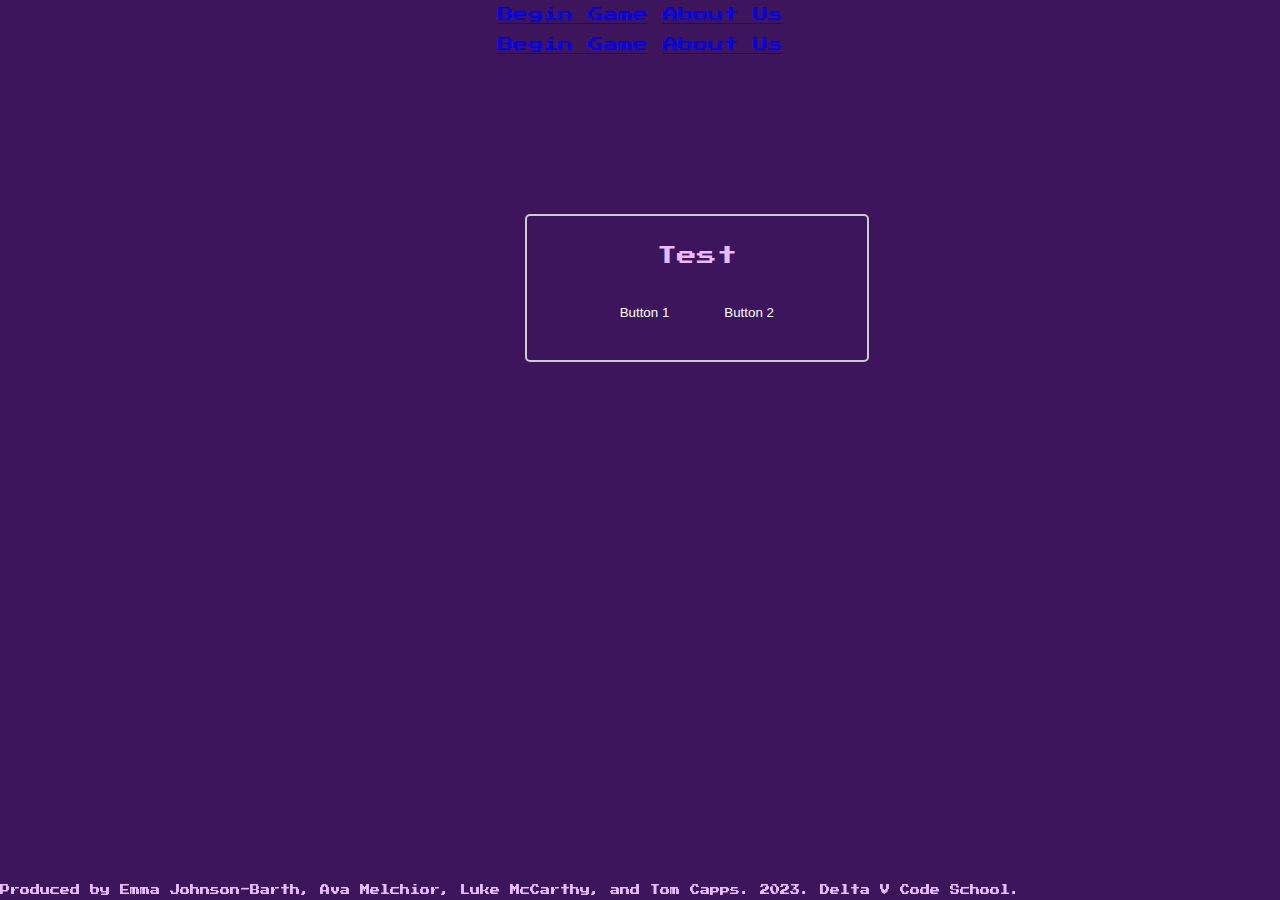
==== index.html @ 718ce6eb "Merge branch 'main' into ejb2-0ct03" ====
<!DOCTYPE html>
<html>
    <head>
        <meta charset="utf-8">
        <meta http-equiv="X-UA-Compatible" content="IE=edge">
        <title>Game Home</title>
        <meta name="description" content="">
        <meta name="viewport" content="width=device-width, initial-scale=1">
        <link rel="stylesheet" href="css/reset.css">
        <link rel="stylesheet" href="css/style.css">
        <link href='https://fonts.googleapis.com/css?family=Press Start 2P' rel='stylesheet'>
    </head>
    <body>
        <header>
        </header>
        <main>
            <a href="gameplay.html">Begin Game</a>
            <a href="aboutus.html">About Us</a>
        </main>
        <footer>
            <p>Produced by Emma Johnson-Barth, Ava Melchior, Luke McCarthy, and Tom Capps. 2023. Delta V Code School.</p>
        </footer>
        <script src="js/app.js"></script>
    </body>
<html lang="en">

<head>
  <meta charset="utf-8">
  <meta http-equiv="X-UA-Compatible" content="IE=edge">
  <title>Game Home</title>
  <meta name="description" content="">
  <meta name="viewport" content="width=device-width, initial-scale=1">
  <link rel="stylesheet" href="css/reset.css">
  <link rel="stylesheet" href="css/style.css">
  <link href='https://fonts.googleapis.com/css?family=Press Start 2P' rel='stylesheet'>
</head>

<body>
  <header>
  </header>
  <main>
    <a href="gameplay.html">Begin Game</a>
    <a href="aboutus.html">About Us</a>
    <section class="container">
      <h2 class="title">Test</h2>
      <section class="button-container">
      <button class="button">Button 1</button>
      <button class="button">Button 2</button>
    </section>
    </section>

  </main>
  <footer>
    <p>Produced by Emma Johnson-Barth, Ava Melchior, Luke McCarthy, and Tom Capps. 2023. Delta V Code School.</p>
  </footer>
  <script src=""></script>
</body>

</html>
---- css/style.css ----
body {
  background-color: #3d155c;
  background-image: url('/images/SpookyBackground.png');
  background-size: cover;
  font-family: 'Press Start 2P';
  font-size: 15px;
  text-align: center;
  line-height: 2;
  color: #eabbff;
}

h1 {
  font-size: 25px;
}

footer {
  position: fixed;
  bottom: 0px;
  margin-top: 20px;
  margin-left: auto;
  font-size: 10px;
  color: #eabbff;
  
}

.introduction {
  text-align: left;
  font-size: 13px;
  background-color: #4c3454;
  margin-right: 20px;
  margin-left: 20px;
  padding: 20px;
  color: #eabbff;
  border-radius: 50px;
  margin-top: 20px;
}

.person {
  display: flex;
}

img {
  height: 200px;
  width: 200px;
  margin-right: 20px;
  border: 5px solid #4c3454;
  border-radius: 50px;
}

.container {
  text-align: center;
  margin-left: 41%;
  margin-top: 12%;
  padding: 20px;
  width: 300px;
  border: 2px solid #ccc;
  border-radius: 5px;

}

.title {
  font-size: 20px;
  margin-bottom: 3%;
}

.button {
  margin: 10px;
  padding: 10px;
  background-color: #3d155c;
  color: white;
  border: 2px;
}

.button:hover {
  border-color: purple;
}
---- css/style.css ----
body {
  background-color: #3d155c;
  background-image: url('/images/SpookyBackground.png');
  background-size: cover;
  font-family: 'Press Start 2P';
  font-size: 15px;
  text-align: center;
  line-height: 2;
  color: #eabbff;
}

h1 {
  font-size: 25px;
}

footer {
  position: fixed;
  bottom: 0px;
  margin-top: 20px;
  margin-left: auto;
  font-size: 10px;
  color: #eabbff;
  
}

.introduction {
  text-align: left;
  font-size: 13px;
  background-color: #4c3454;
  margin-right: 20px;
  margin-left: 20px;
  padding: 20px;
  color: #eabbff;
  border-radius: 50px;
  margin-top: 20px;
}

.person {
  display: flex;
}

img {
  height: 200px;
  width: 200px;
  margin-right: 20px;
  border: 5px solid #4c3454;
  border-radius: 50px;
}

.container {
  text-align: center;
  margin-left: 41%;
  margin-top: 12%;
  padding: 20px;
  width: 300px;
  border: 2px solid #ccc;
  border-radius: 5px;

}

.title {
  font-size: 20px;
  margin-bottom: 3%;
}

.button {
  margin: 10px;
  padding: 10px;
  background-color: #3d155c;
  color: white;
  border: 2px;
}

.button:hover {
  border-color: purple;
}
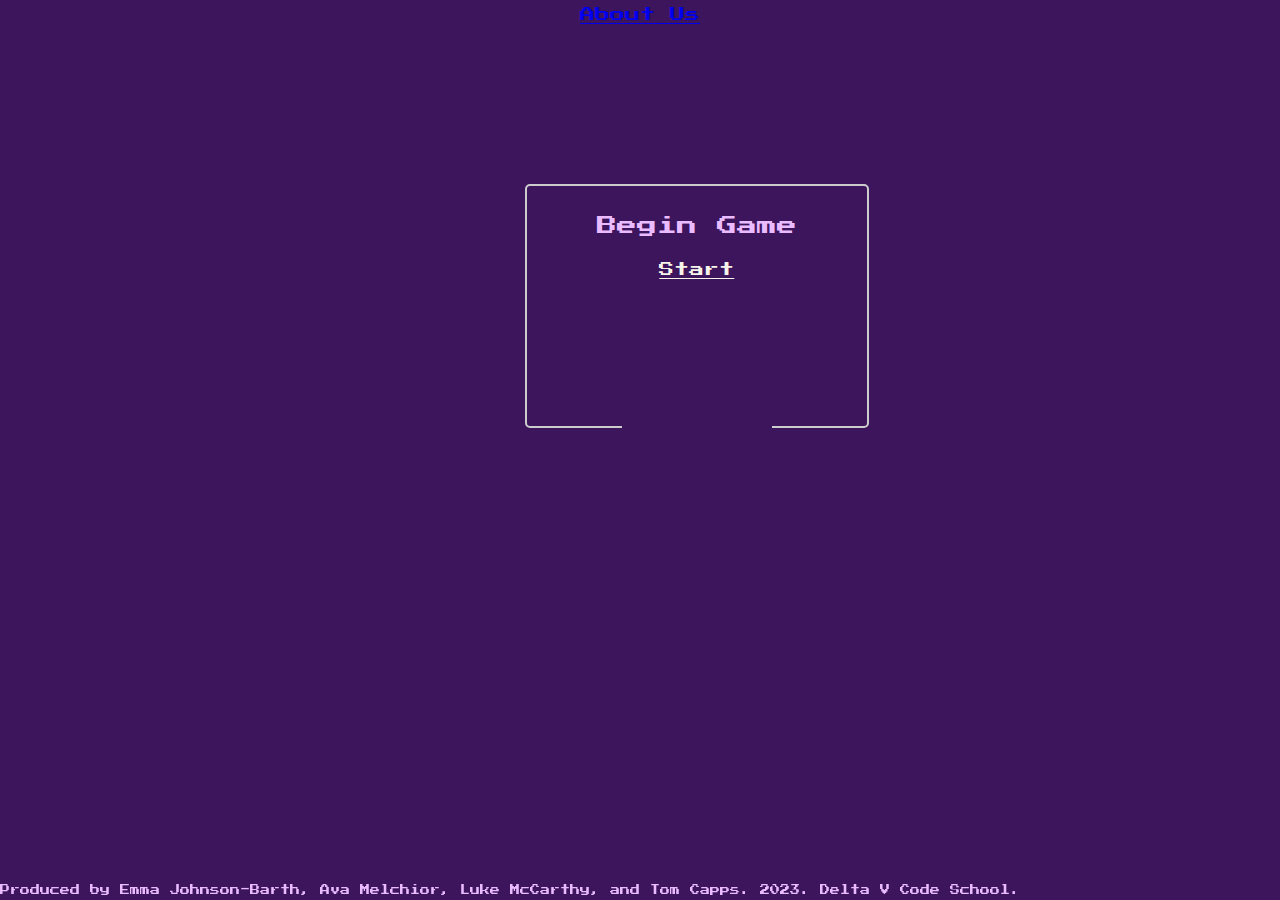
==== commit e254f7dc: "Merge pull request #37 from Retro-Game-201/hotfixlocalstorage" ====
--- a/index.html
+++ b/index.html
@@ -1,27 +1,5 @@
 <!DOCTYPE html>
-<html>
-    <head>
-        <meta charset="utf-8">
-        <meta http-equiv="X-UA-Compatible" content="IE=edge">
-        <title>Game Home</title>
-        <meta name="description" content="">
-        <meta name="viewport" content="width=device-width, initial-scale=1">
-        <link rel="stylesheet" href="css/reset.css">
-        <link rel="stylesheet" href="css/style.css">
-        <link href='https://fonts.googleapis.com/css?family=Press Start 2P' rel='stylesheet'>
-    </head>
-    <body>
-        <header>
-        </header>
-        <main>
-            <a href="gameplay.html">Begin Game</a>
-            <a href="aboutus.html">About Us</a>
-        </main>
-        <footer>
-            <p>Produced by Emma Johnson-Barth, Ava Melchior, Luke McCarthy, and Tom Capps. 2023. Delta V Code School.</p>
-        </footer>
-        <script src="js/app.js"></script>
-    </body>
+
 <html lang="en">
 
 <head>
@@ -39,21 +17,21 @@
   <header>
   </header>
   <main>
-    <a href="gameplay.html">Begin Game</a>
+    <!-- <a href="gameplay.html">Begin Game</a> -->
     <a href="aboutus.html">About Us</a>
     <section class="container">
-      <h2 class="title">Test</h2>
+      <h2 class="title">Begin Game</h2>
       <section class="button-container">
-      <button class="button">Button 1</button>
-      <button class="button">Button 2</button>
-    </section>
+        <a id="start" href="gameplay.html">Start</a>
+        <!-- <button class="button">Button 2</button> -->
+      </section>
     </section>
 
   </main>
   <footer>
     <p>Produced by Emma Johnson-Barth, Ava Melchior, Luke McCarthy, and Tom Capps. 2023. Delta V Code School.</p>
   </footer>
-  <script src=""></script>
+  <script src="js/app.js"></script>
 </body>
 
 </html>--- a/css/style.css
+++ b/css/style.css
@@ -64,13 +64,73 @@
 }
 
 .button {
+  font-family: 'Press Start 2P';
   margin: 10px;
   padding: 10px;
   background-color: #3d155c;
-  color: white;
-  border: 2px;
+  color: rgb(247, 243, 233);
+  /* border-color: aqua;
+  border: 2px; */
+}
+
+#start{
+    font-family: 'Press Start 2P';
+    margin: 10px;
+    padding: 10px;
+    background-color: #3d155c;
+    color: rgb(247, 243, 233);
 }
 
 .button:hover {
-  border-color: purple;
+  background-color: rgb(247, 243, 233);
+  color:#3d155c;
+  transition: 2s;
+}
+
+section {
+  margin: 0 auto;
+  align-items: center;
+  justify-content: center;
+  height: 200px;
+  width: 150px;
+  background-color: #3d155c;
+  /* border: aqua;
+  border-width: 2px; */
+}
+
+.animate {
+  animation-duration: 2s;
+  animation-delay: 0.5s;
+  animation-name: animate-fade;
+  animation-timing-function: ease-in;
+}
+
+animate.glow {
+  animation-name: animate-glow;
+  animation-timing-function: ease;
+}
+
+@keyframes animate-glow {
+  0% {
+    opacity: 0;
+    filter: brightness(3), saturate(3);
+    transform: scale(0.5, 0.5);
+  }
+  100% {
+    opacity: 1;
+    filter: brightness(1), saturate(1);
+    transform: scale(1,1);
+  }
+}
+
+.delay-1 {
+  animation-delay: 1s;
+}
+
+.delay-2 {
+  animation-delay: 1.5s;
+}
+
+.delay-3 {
+  animation-delay: 2s;
 }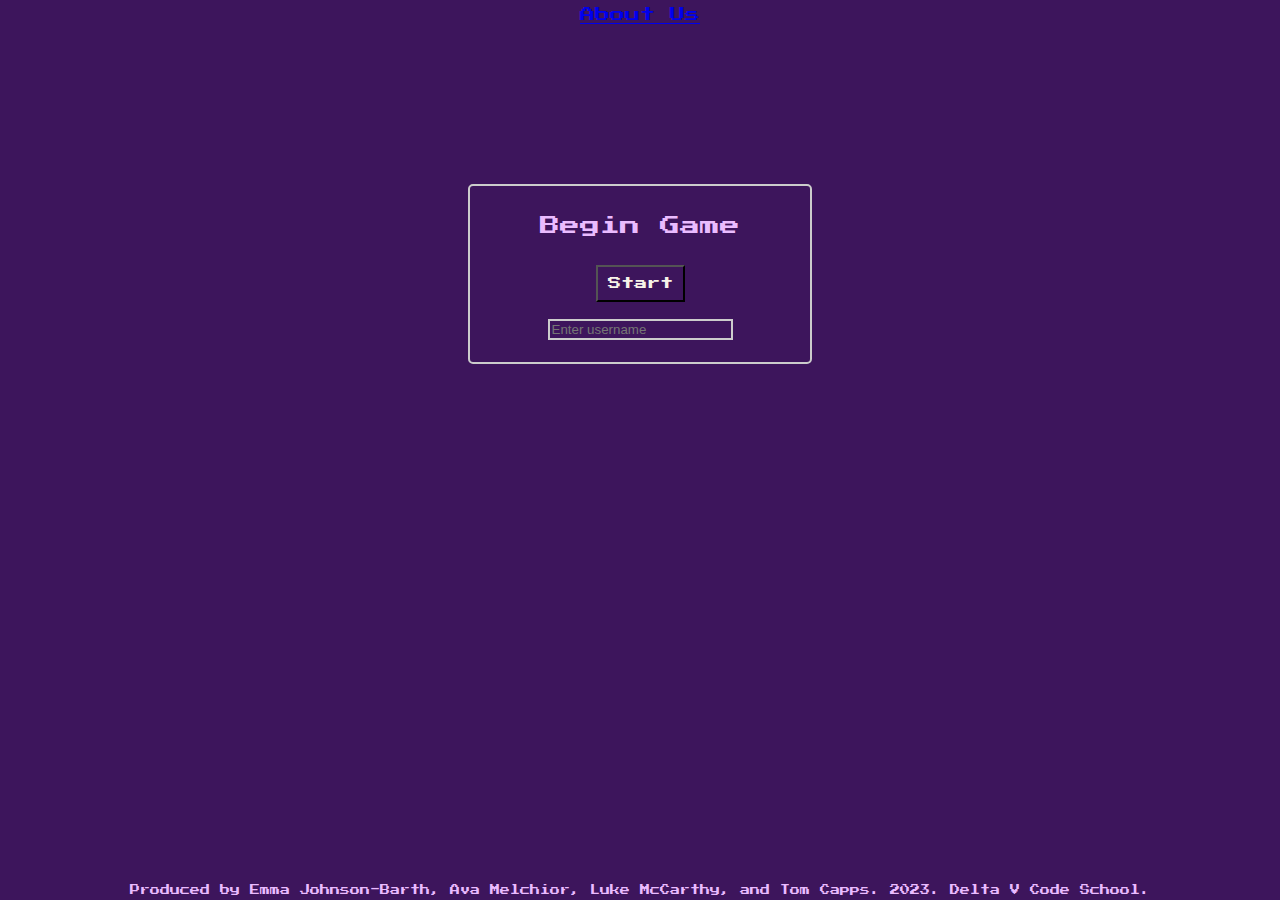
==== commit 347bde1b: "added better username prompt" ====
--- a/index.html
+++ b/index.html
@@ -21,10 +21,9 @@
     <a href="aboutus.html">About Us</a>
     <section class="container">
       <h2 class="title">Begin Game</h2>
-      <section class="button-container">
-        <a id="start" href="gameplay.html">Start</a>
-        <!-- <button class="button">Button 2</button> -->
-      </section>
+      <button id="start">Start</button>
+      <input type="text" id="username" placeholder="Enter username">
+      <!-- <button class="button">Button 2</button> -->
     </section>
 
   </main>
--- a/css/style.css
+++ b/css/style.css
@@ -7,6 +7,9 @@
   text-align: center;
   line-height: 2;
   color: #eabbff;
+  min-height: 100vh; /* Set the minimum height of the body to the viewport height */
+  display: flex;
+  flex-direction: column;
 }
 
 h1 {
@@ -14,13 +17,9 @@
 }
 
 footer {
-  position: fixed;
-  bottom: 0px;
-  margin-top: 20px;
-  margin-left: auto;
   font-size: 10px;
   color: #eabbff;
-  
+  margin-top:auto;
 }
 
 .introduction {
@@ -39,6 +38,14 @@
   display: flex;
 }
 
+
+
+.text {
+  padding: 5%;
+  size: 18px;
+  color: #4c3454;
+}
+
 img {
   height: 200px;
   width: 200px;
@@ -49,7 +56,7 @@
 
 .container {
   text-align: center;
-  margin-left: 41%;
+  margin: 0 auto;
   margin-top: 12%;
   padding: 20px;
   width: 300px;
@@ -65,61 +72,44 @@
 
 .button {
   font-family: 'Press Start 2P';
+  margin: 20px;
+  padding: 10px;
+
+  color: rgb(247, 243, 233);
+}
+
+#start {
+  font-family: 'Press Start 2P';
   margin: 10px;
   padding: 10px;
   background-color: #3d155c;
   color: rgb(247, 243, 233);
-  /* border-color: aqua;
-  border: 2px; */
-}
-
-#start{
-    font-family: 'Press Start 2P';
-    margin: 10px;
-    padding: 10px;
-    background-color: #3d155c;
-    color: rgb(247, 243, 233);
 }
 
 .button:hover {
   background-color: rgb(247, 243, 233);
-  color:#3d155c;
+  color: #3d155c;
   transition: 2s;
 }
 
 section {
-  margin: 0 auto;
   align-items: center;
   justify-content: center;
-  height: 200px;
-  width: 150px;
   background-color: #3d155c;
-  /* border: aqua;
-  border-width: 2px; */
 }
 
-.animate {
-  animation-duration: 2s;
-  animation-delay: 0.5s;
-  animation-name: animate-fade;
-  animation-timing-function: ease-in;
-}
 
-animate.glow {
-  animation-name: animate-glow;
-  animation-timing-function: ease;
-}
+@keyframes glow {
+  0% {
+    box-shadow: 0 0 10px rgba(190, 38, 228, 0.7);
+  }
 
-@keyframes animate-glow {
-  0% {
-    opacity: 0;
-    filter: brightness(3), saturate(3);
-    transform: scale(0.5, 0.5);
+  50% {
+    box-shadow: 0 0 20px rgba(190, 38, 228, 0.7);
   }
+
   100% {
-    opacity: 1;
-    filter: brightness(1), saturate(1);
-    transform: scale(1,1);
+    box-shadow: 0 0 10px rgba(190, 38, 228, 0.7);
   }
 }
 
@@ -127,10 +117,12 @@
   animation-delay: 1s;
 }
 
-.delay-2 {
-  animation-delay: 1.5s;
-}
+.animate.glow:hover {
+  animation: glow 0.5s infinite alternate;
+  }
 
-.delay-3 {
-  animation-delay: 2s;
-}+  #username{
+    border: 2px solid #ccc;
+    background-color:#3d155c;
+    color: white;
+  }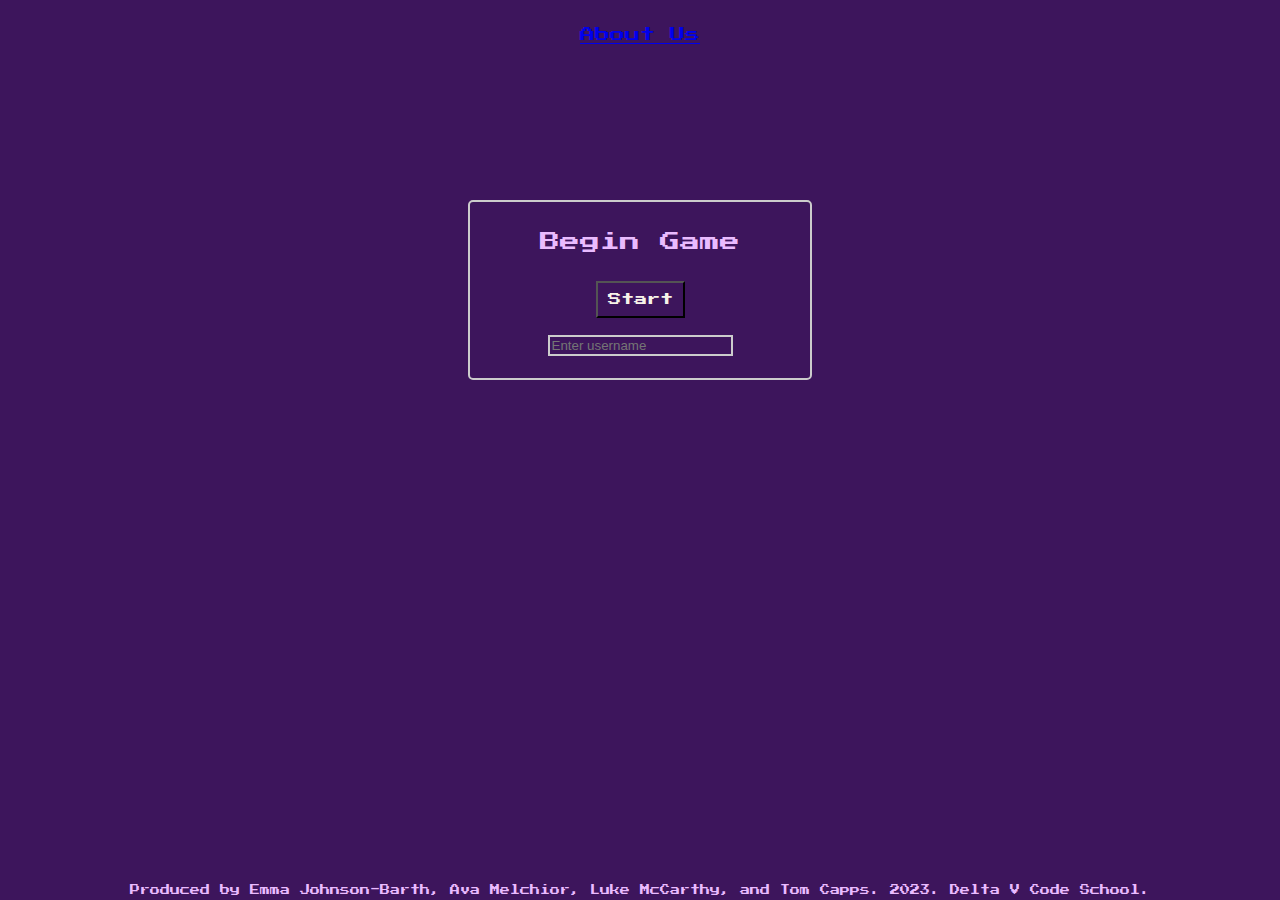
==== commit aa43d2fb: "Merge branch 'main' into questions" ====
--- a/index.html
+++ b/index.html
@@ -15,10 +15,10 @@
 
 <body>
   <header>
+    <a href="aboutus.html">About Us</a>
   </header>
   <main>
     <!-- <a href="gameplay.html">Begin Game</a> -->
-    <a href="aboutus.html">About Us</a>
     <section class="container">
       <h2 class="title">Begin Game</h2>
       <button id="start">Start</button>
--- a/css/style.css
+++ b/css/style.css
@@ -7,9 +7,14 @@
   text-align: center;
   line-height: 2;
   color: #eabbff;
-  min-height: 100vh; /* Set the minimum height of the body to the viewport height */
+  min-height: 100vh;
+  /* Set the minimum height of the body to the viewport height */
   display: flex;
   flex-direction: column;
+}
+
+header {
+  margin-top: 20px;
 }
 
 h1 {
@@ -19,7 +24,7 @@
 footer {
   font-size: 10px;
   color: #eabbff;
-  margin-top:auto;
+  margin-top: auto;
 }
 
 .introduction {
@@ -54,10 +59,21 @@
   border-radius: 50px;
 }
 
+.container2 {
+  text-align: center;
+  margin: 0 auto;
+  margin-top: 20px;
+  padding: 20px;
+  width: 300px;
+  border: 2px solid #ccc;
+  border-radius: 5px;
+
+}
+
 .container {
   text-align: center;
   margin: 0 auto;
-  margin-top: 12%;
+  margin-top: 150px;
   padding: 20px;
   width: 300px;
   border: 2px solid #ccc;
@@ -89,7 +105,7 @@
 .button:hover {
   background-color: rgb(247, 243, 233);
   color: #3d155c;
-  transition: 2s;
+  transition: 0.3s;
 }
 
 section {
@@ -119,10 +135,61 @@
 
 .animate.glow:hover {
   animation: glow 0.5s infinite alternate;
+}
+
+#username {
+  border: 2px solid #ccc;
+  background-color: #3d155c;
+  color: white;
+}
+
+
+.skull {
+  border: 2px solid #eabbff;
+  max-width: 60px;
+  max-height: 60px;
+  margin-top: 80px;
+
+  /* ----------------------------------------------
+  Generated by AnimatiSS
+  Licensed under FreeBSD License
+  URL: https://xsgames.co/animatiss
+  Twitter: @xsgames_
+---------------------------------------------- */
+  .scale-down-center {
+    animation: scale-down-center 1s;
   }
 
-  #username{
+  @keyframes scale-down-center {
+    0% {
+      transform: scale(1)
+    }
+
+    100% {
+      transform: scale(.1)
+    }
+  }
+ 
+}
+
+
+#username{
     border: 2px solid #ccc;
     background-color:#3d155c;
     color: white;
-  }+  }
+
+  .custom-button {
+    background-color: #32124b;
+    color: #c9a2db;
+    padding: 10px 20px;
+    border: 2px solid #c9a2db;
+    border-radius: 5px;
+    margin: 5px;
+    cursor: pointer;
+    font-family: 'Press Start 2P';
+    text-shadow: 2px 2px 4px rgba(0, 0, 0, 0.5); /* Add a shadow */
+    box-shadow: 2px 2px 4px rgba(0, 0, 0, 0.5); /* Add a box shadow */
+  }
+  
+
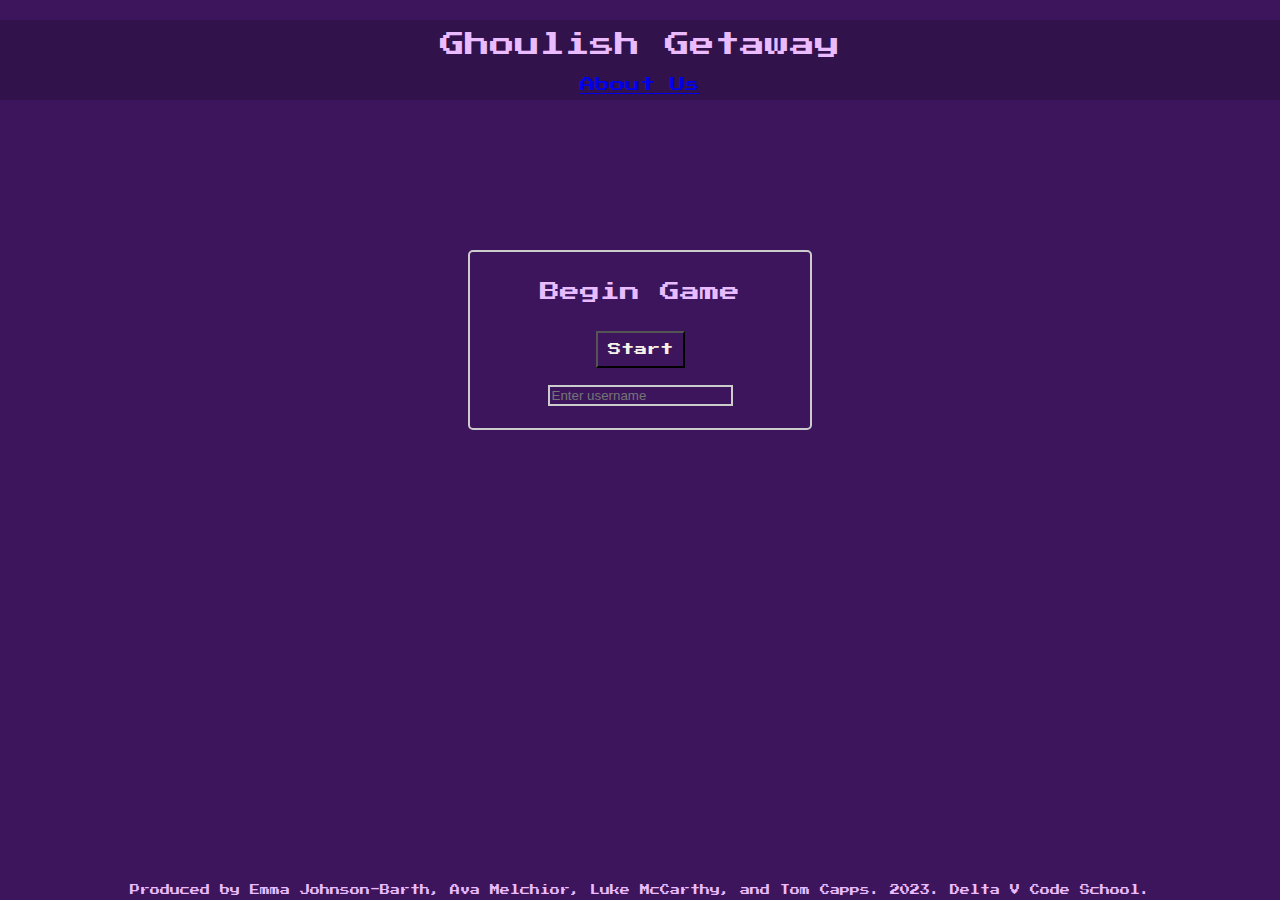
==== commit d4c670f6: "title" ====
--- a/index.html
+++ b/index.html
@@ -5,7 +5,7 @@
 <head>
   <meta charset="utf-8">
   <meta http-equiv="X-UA-Compatible" content="IE=edge">
-  <title>Game Home</title>
+  <title>Ghoulish Getaway</title>
   <meta name="description" content="">
   <meta name="viewport" content="width=device-width, initial-scale=1">
   <link rel="stylesheet" href="css/reset.css">
@@ -15,6 +15,7 @@
 
 <body>
   <header>
+    <h1>Ghoulish Getaway</h1>
     <a href="aboutus.html">About Us</a>
   </header>
   <main>
--- a/css/style.css
+++ b/css/style.css
@@ -15,6 +15,7 @@
 
 header {
   margin-top: 20px;
+  background-color: #32124b;
 }
 
 h1 {
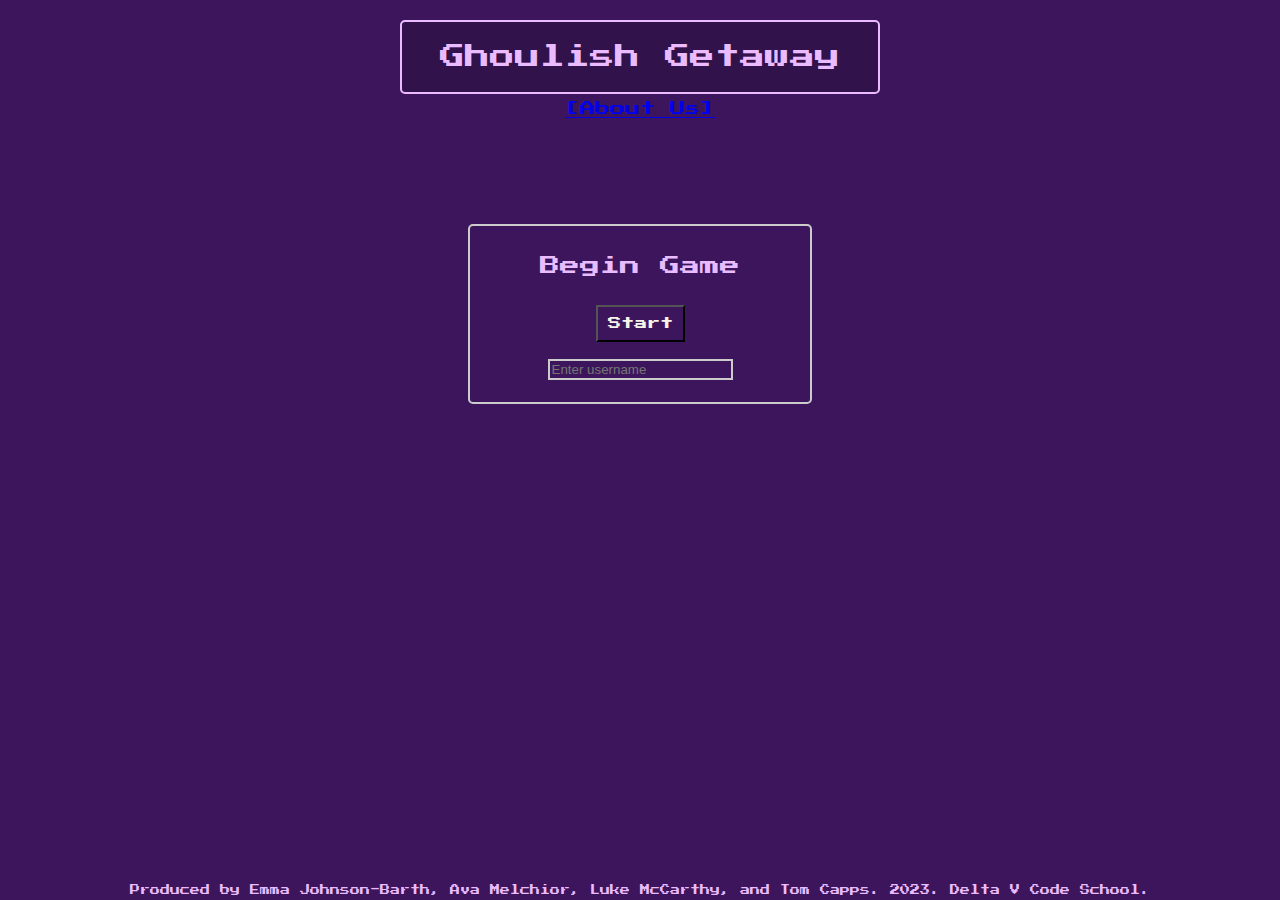
==== commit 5a41ed0f: "css" ====
--- a/index.html
+++ b/index.html
@@ -8,6 +8,7 @@
   <title>Ghoulish Getaway</title>
   <meta name="description" content="">
   <meta name="viewport" content="width=device-width, initial-scale=1">
+  <link rel="icon" type="image/x-icon" href="images/favicon.png">
   <link rel="stylesheet" href="css/reset.css">
   <link rel="stylesheet" href="css/style.css">
   <link href='https://fonts.googleapis.com/css?family=Press Start 2P' rel='stylesheet'>
@@ -15,10 +16,11 @@
 
 <body>
   <header>
-    <h1>Ghoulish Getaway</h1>
-    <a href="aboutus.html">About Us</a>
+  <h1>Ghoulish Getaway</h1>
+
   </header>
   <main>
+    <a href="aboutus.html">[About Us]</a>
     <!-- <a href="gameplay.html">Begin Game</a> -->
     <section class="container">
       <h2 class="title">Begin Game</h2>
--- a/css/style.css
+++ b/css/style.css
@@ -16,6 +16,11 @@
 header {
   margin-top: 20px;
   background-color: #32124b;
+  margin-left: 400px;
+  margin-right: 400px;
+  padding: 10px;
+  border-radius: 5px;
+  border: 2px solid #eabbff;
 }
 
 h1 {
@@ -74,7 +79,7 @@
 .container {
   text-align: center;
   margin: 0 auto;
-  margin-top: 150px;
+  margin-top: 100px;
   padding: 20px;
   width: 300px;
   border: 2px solid #ccc;
